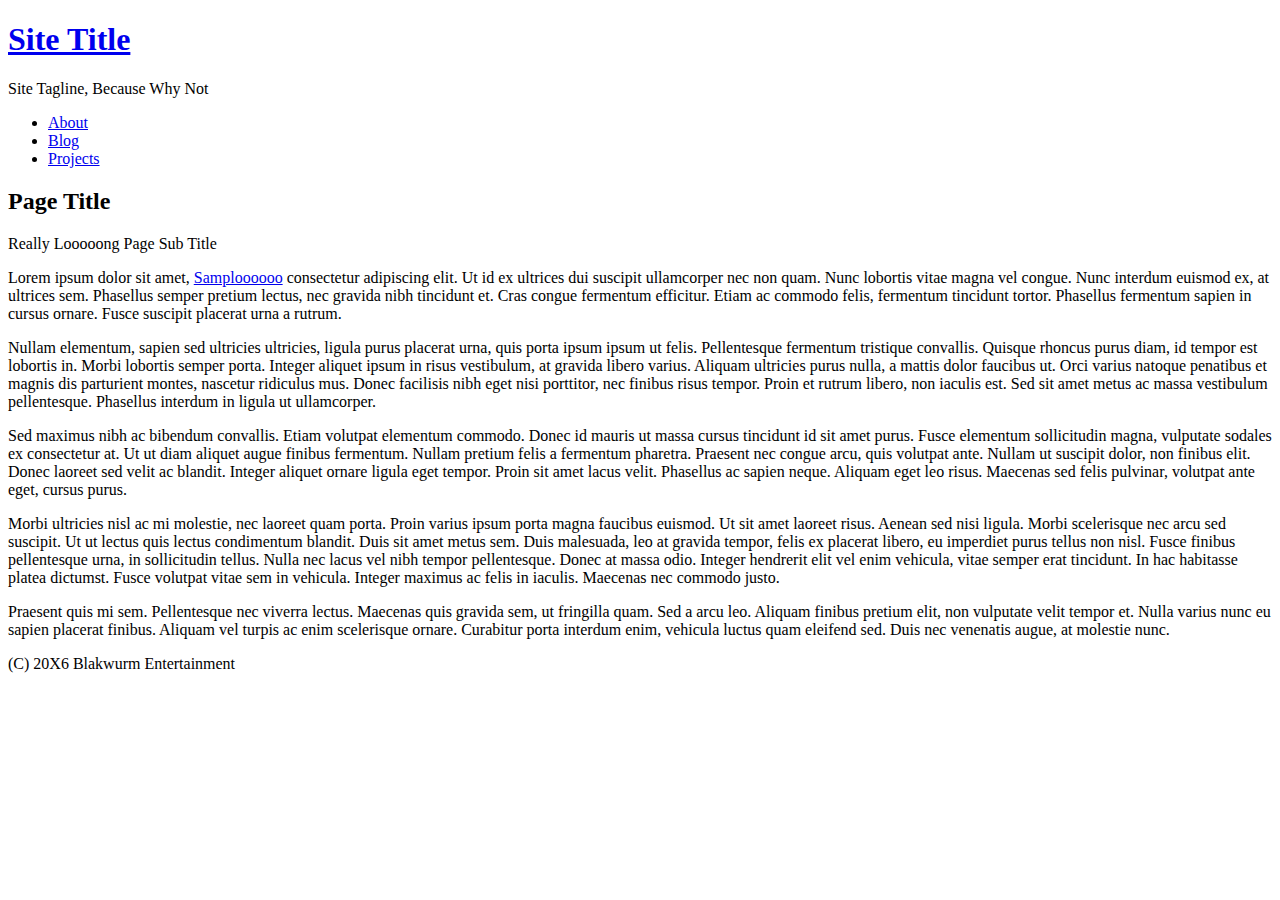
==== mock.html @ 61cbb8dd "Begin properly designing site" ====
<!doctype html>

<html lang="en">
<head>
  <meta charset="utf-8" />

  <title>Template</title>
  <meta name="viewport" content="width=device-width, initial-scale=1" />

  <link rel="stylesheet" href="/css/ondeck.css" />

  <script src="/js/main.js"></script>
</head>

<body>
		
	<h1 class="sitetitle"><a class="rootlink" href="/">Site Title</a></h1>
	<p class="sitetagline">Site Tagline, Because Why Not</p>
	<div class="navbar">
		<ul>
			<li><a href="#">About</a></li>
			<li><a href="#">Blog</a></li>
			<li><a href="#">Projects</a></li>

		</ul>
	</div>

	<h2 class="pagetitle">Page Title</h2>	
	<p class="pagesubtitle">Really Looooong Page Sub Title</p>
	<div class="pagecontent">
		<p>
Lorem ipsum dolor sit amet, <a href="https://google.com">Samploooooo</a> consectetur adipiscing elit. Ut id ex ultrices dui suscipit ullamcorper nec non quam. Nunc lobortis vitae magna vel congue. Nunc interdum euismod ex, at ultrices sem. Phasellus semper pretium lectus, nec gravida nibh tincidunt et. Cras congue fermentum efficitur. Etiam ac commodo felis, fermentum tincidunt tortor. Phasellus fermentum sapien in cursus ornare. Fusce suscipit placerat urna a rutrum.
</p>
<p>
Nullam elementum, sapien sed ultricies ultricies, <a>ligula</a> purus placerat urna, quis porta ipsum ipsum ut felis. Pellentesque fermentum tristique convallis. Quisque rhoncus purus diam, id tempor est lobortis in. Morbi lobortis semper porta. Integer aliquet ipsum in risus vestibulum, at gravida libero varius. Aliquam ultricies purus nulla, a mattis dolor faucibus ut. Orci varius natoque penatibus et magnis dis parturient montes, nascetur ridiculus mus. Donec facilisis nibh eget nisi porttitor, nec finibus risus tempor. Proin et rutrum libero, non iaculis est. Sed sit amet metus ac massa vestibulum pellentesque. Phasellus interdum in ligula ut ullamcorper.
</p>
<p>
Sed maximus nibh ac bibendum convallis. Etiam volutpat elementum commodo. Donec id mauris ut massa cursus tincidunt id sit amet purus. Fusce elementum sollicitudin magna, vulputate sodales ex consectetur at. Ut ut diam aliquet augue finibus fermentum. Nullam pretium felis a fermentum pharetra. Praesent nec congue arcu, quis volutpat ante. Nullam ut suscipit dolor, non finibus elit. Donec laoreet sed velit ac blandit. Integer aliquet ornare ligula eget tempor. Proin sit amet lacus velit. Phasellus ac sapien neque. Aliquam eget leo risus. Maecenas sed felis pulvinar, volutpat ante eget, cursus purus.
</p>
<p>
Morbi ultricies nisl ac mi molestie, nec laoreet quam porta. Proin varius ipsum porta magna faucibus euismod. Ut sit amet laoreet risus. Aenean sed nisi ligula. Morbi scelerisque nec arcu sed suscipit. Ut ut lectus quis lectus condimentum blandit. Duis sit amet metus sem. Duis malesuada, leo at gravida tempor, felis ex placerat libero, eu imperdiet purus tellus non nisl. Fusce finibus pellentesque urna, in sollicitudin tellus. Nulla nec lacus vel nibh tempor pellentesque. Donec at massa odio. Integer hendrerit elit vel enim vehicula, vitae semper erat tincidunt. In hac habitasse platea dictumst. Fusce volutpat vitae sem in vehicula. Integer maximus ac felis in iaculis. Maecenas nec commodo justo.
</p>
<p>
Praesent quis mi sem. Pellentesque nec viverra lectus. Maecenas quis gravida sem, ut fringilla quam. Sed a arcu leo. Aliquam finibus pretium elit, non vulputate velit tempor et. Nulla varius nunc eu sapien placerat finibus. Aliquam vel turpis ac enim scelerisque ornare. Curabitur porta interdum enim, vehicula luctus quam eleifend sed. Duis nec venenatis augue, at molestie nunc.
</p>
	</div>
	<p class="copyright">(C) 20X6 Blakwurm Entertainment</p>
</body>
</html>
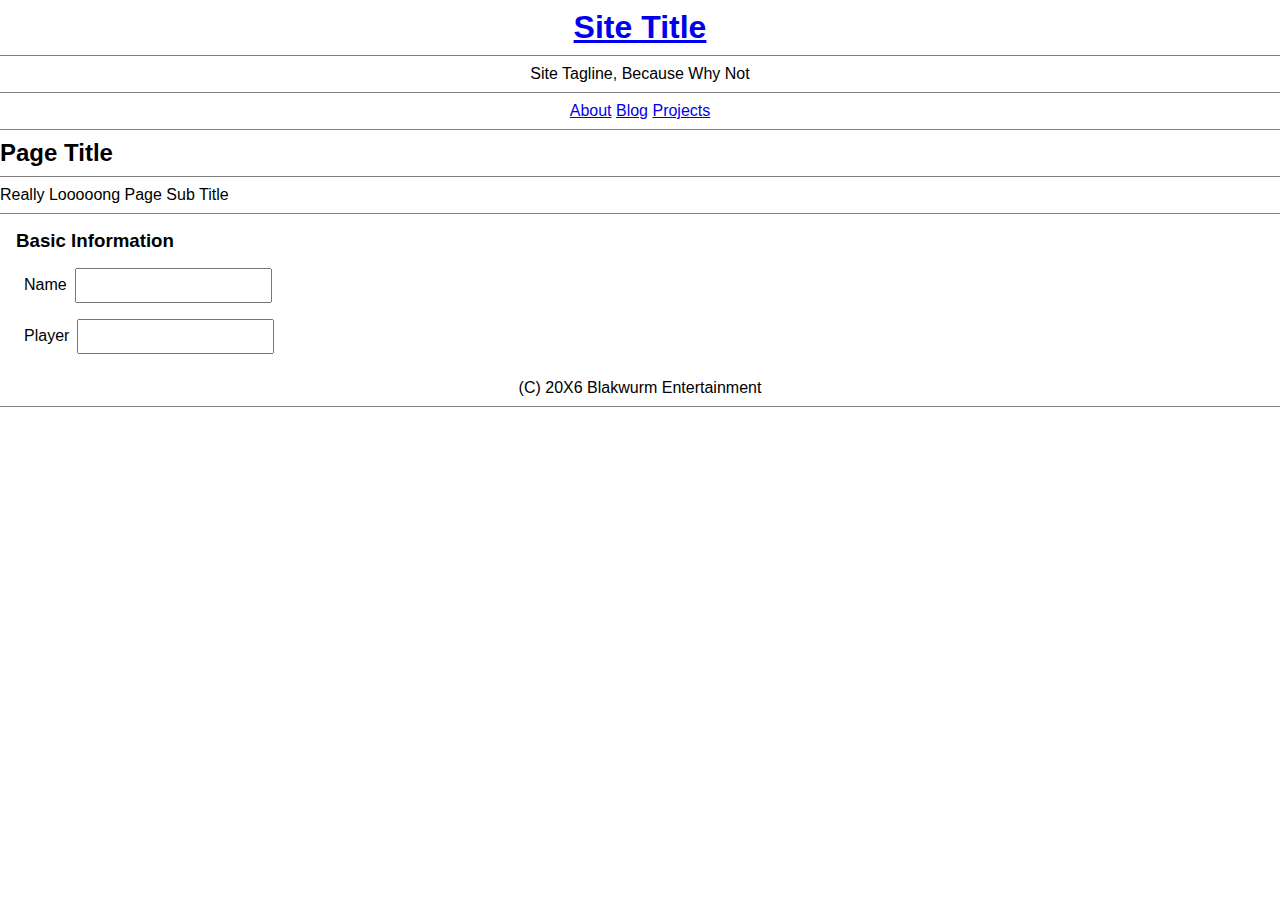
==== commit 5bb6d1d0: "Pick away at design" ====
--- a/mock.html
+++ b/mock.html
@@ -29,21 +29,11 @@
 	<h2 class="pagetitle">Page Title</h2>	
 	<p class="pagesubtitle">Really Looooong Page Sub Title</p>
 	<div class="pagecontent">
-		<p>
-Lorem ipsum dolor sit amet, <a href="https://google.com">Samploooooo</a> consectetur adipiscing elit. Ut id ex ultrices dui suscipit ullamcorper nec non quam. Nunc lobortis vitae magna vel congue. Nunc interdum euismod ex, at ultrices sem. Phasellus semper pretium lectus, nec gravida nibh tincidunt et. Cras congue fermentum efficitur. Etiam ac commodo felis, fermentum tincidunt tortor. Phasellus fermentum sapien in cursus ornare. Fusce suscipit placerat urna a rutrum.
-</p>
-<p>
-Nullam elementum, sapien sed ultricies ultricies, <a>ligula</a> purus placerat urna, quis porta ipsum ipsum ut felis. Pellentesque fermentum tristique convallis. Quisque rhoncus purus diam, id tempor est lobortis in. Morbi lobortis semper porta. Integer aliquet ipsum in risus vestibulum, at gravida libero varius. Aliquam ultricies purus nulla, a mattis dolor faucibus ut. Orci varius natoque penatibus et magnis dis parturient montes, nascetur ridiculus mus. Donec facilisis nibh eget nisi porttitor, nec finibus risus tempor. Proin et rutrum libero, non iaculis est. Sed sit amet metus ac massa vestibulum pellentesque. Phasellus interdum in ligula ut ullamcorper.
-</p>
-<p>
-Sed maximus nibh ac bibendum convallis. Etiam volutpat elementum commodo. Donec id mauris ut massa cursus tincidunt id sit amet purus. Fusce elementum sollicitudin magna, vulputate sodales ex consectetur at. Ut ut diam aliquet augue finibus fermentum. Nullam pretium felis a fermentum pharetra. Praesent nec congue arcu, quis volutpat ante. Nullam ut suscipit dolor, non finibus elit. Donec laoreet sed velit ac blandit. Integer aliquet ornare ligula eget tempor. Proin sit amet lacus velit. Phasellus ac sapien neque. Aliquam eget leo risus. Maecenas sed felis pulvinar, volutpat ante eget, cursus purus.
-</p>
-<p>
-Morbi ultricies nisl ac mi molestie, nec laoreet quam porta. Proin varius ipsum porta magna faucibus euismod. Ut sit amet laoreet risus. Aenean sed nisi ligula. Morbi scelerisque nec arcu sed suscipit. Ut ut lectus quis lectus condimentum blandit. Duis sit amet metus sem. Duis malesuada, leo at gravida tempor, felis ex placerat libero, eu imperdiet purus tellus non nisl. Fusce finibus pellentesque urna, in sollicitudin tellus. Nulla nec lacus vel nibh tempor pellentesque. Donec at massa odio. Integer hendrerit elit vel enim vehicula, vitae semper erat tincidunt. In hac habitasse platea dictumst. Fusce volutpat vitae sem in vehicula. Integer maximus ac felis in iaculis. Maecenas nec commodo justo.
-</p>
-<p>
-Praesent quis mi sem. Pellentesque nec viverra lectus. Maecenas quis gravida sem, ut fringilla quam. Sed a arcu leo. Aliquam finibus pretium elit, non vulputate velit tempor et. Nulla varius nunc eu sapien placerat finibus. Aliquam vel turpis ac enim scelerisque ornare. Curabitur porta interdum enim, vehicula luctus quam eleifend sed. Duis nec venenatis augue, at molestie nunc.
-</p>
+		<div class="sheetmodule charmeta">
+			<h3>Basic Information</h3>
+			<ul><label>Name</label><input></ul>
+			<ul><label>Player</label><input></ul>
+		</div>
 	</div>
 	<p class="copyright">(C) 20X6 Blakwurm Entertainment</p>
 </body>
--- a/css/ondeck.css
+++ b/css/ondeck.css
@@ -0,0 +1,25 @@
+* {
+    margin: 0;
+    padding: 0;
+    font-family: 'Segoe UI', Tahoma, Geneva, Verdana, sans-serif;
+}
+
+.sitetitle, .sitetagline, .navbar, .pagetitle, .pagesubtitle, .copyright {
+    margin: 0 auto;
+    text-align: center;
+    border-bottom: 1px solid grey;
+    padding: 9px 0;
+}
+
+.navbar li {
+    display: inline-block;
+}
+
+.pagetitle, .pagesubtitle {
+    text-align: left;
+}
+
+
+.pagecontent * {
+    padding: 8px;
+}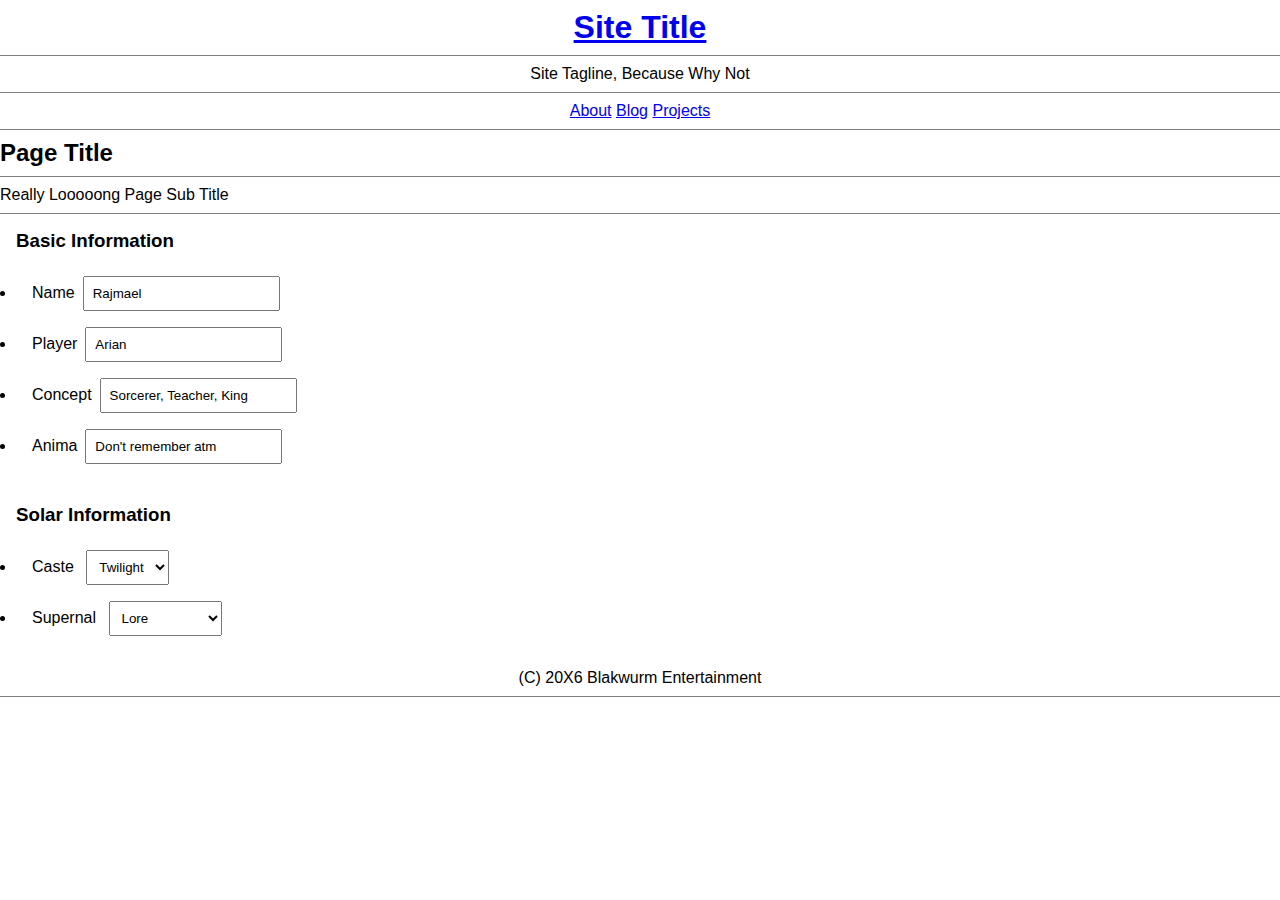
==== commit 1d964199: "Add a bit more. Bit by bit, we'll get there" ====
--- a/mock.html
+++ b/mock.html
@@ -31,8 +31,42 @@
 	<div class="pagecontent">
 		<div class="sheetmodule charmeta">
 			<h3>Basic Information</h3>
-			<ul><label>Name</label><input></ul>
-			<ul><label>Player</label><input></ul>
+			<ul>
+				<li><label for="namefield">Name</label><input value="Rajmael" id="namefield"></li>
+				<li><label for="playerfield">Player</label><input value="Arian" id="playerfield"></li>
+				<li><label for="conceptfield">Concept</label><input value="Sorcerer, Teacher, King" id="conceptfield"></li>
+				<li><label for="animafield">Anima</label><input value="Don't remember atm" id="animafield"></li>
+			</ul>
+		</div>
+		<div class="sheetmodule solarinfo">
+			<h3>Solar Information</h3>
+			<ul>
+				<li>
+					<label for="casteselector">Caste</label>
+					<select id="casteselector">
+						<option value="dawn">Dawn</option>
+						<option value="eclipse">Eclipse</option>
+						<option value="night">Night</option>
+						<option value="zenith">Zenith</option>
+						<option selected="selected" value="twilight">Twilight</option>
+					</select>
+				</li>
+				<li>
+					<label for="supernalselector">Supernal</label>
+					<select id="supernalselector">
+						<option value="athletics">Athletics</option>
+						<option value="awareness">Awareness</option>
+						<option value="brawl">Brawl</option>
+						<option value="bureaucracy">Bureaucracy</option>
+						<option value="dodge">Dodge</option>
+						<option value="integrity">Integrity</option>
+						<option value="linguistics">Linguistics</option>
+						<option value="lore" selected>Lore</option>
+						<option value="medicine">Medicine</option>
+						<option value="occult">Occult</option>
+					</select>
+				</li>
+			</ul>
 		</div>
 	</div>
 	<p class="copyright">(C) 20X6 Blakwurm Entertainment</p>
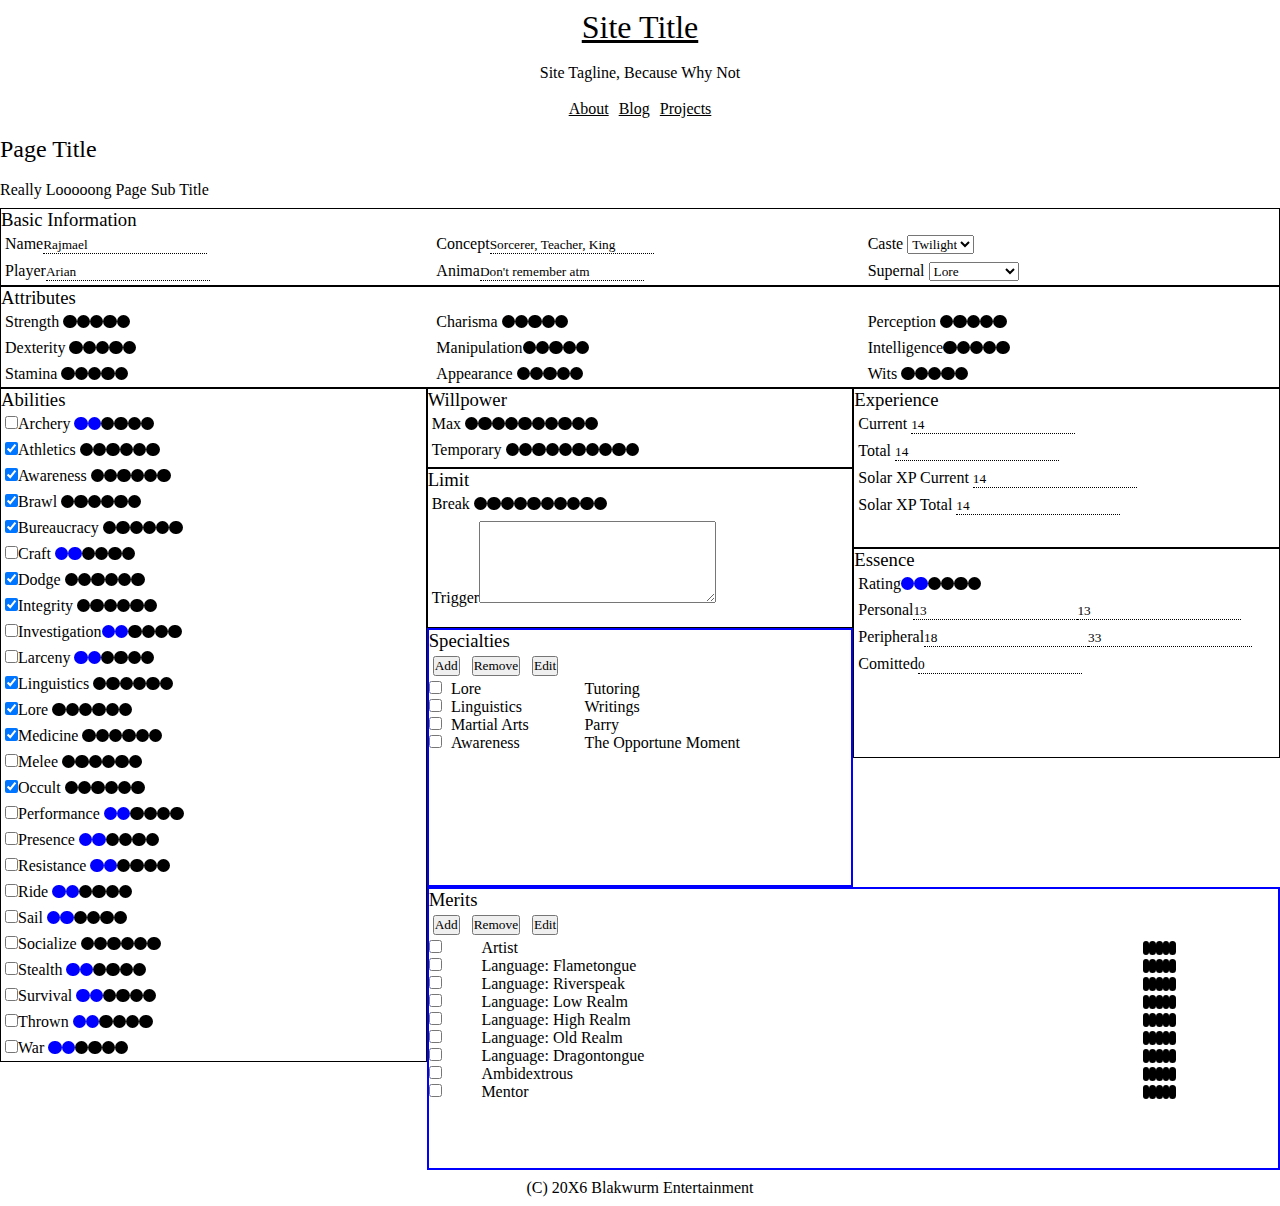
==== commit 830310da: "Add way more to the sheet" ====
--- a/mock.html
+++ b/mock.html
@@ -36,11 +36,6 @@
 				<li><label for="playerfield">Player</label><input value="Arian" id="playerfield"></li>
 				<li><label for="conceptfield">Concept</label><input value="Sorcerer, Teacher, King" id="conceptfield"></li>
 				<li><label for="animafield">Anima</label><input value="Don't remember atm" id="animafield"></li>
-			</ul>
-		</div>
-		<div class="sheetmodule solarinfo">
-			<h3>Solar Information</h3>
-			<ul>
 				<li>
 					<label for="casteselector">Caste</label>
 					<select id="casteselector">
@@ -68,6 +63,115 @@
 				</li>
 			</ul>
 		</div>
+		<div class="sheetmodule attributes">
+			<h3>Attributes</h3>
+			<ul>
+				<li><label>Strength    </label><span class="dots" value="2"><span class="text">2</span><button class="1">1</button><button class="2">2</button><button class="3">3</button><button class="4">4</button><button class="5">5</button></span></li>
+				<li><label>Dexterity   </label><span class="dots" value="4"><span class="text">4</span><button class="1">1</button><button class="2">2</button><button class="3">3</button><button class="4">4</button><button class="5">5</button></span></li>
+				<li><label>Stamina     </label><span class="dots" value="2"><span class="text">2</span><button class="1">1</button><button class="2">2</button><button class="3">3</button><button class="4">4</button><button class="5">5</button></span></li>
+				<li><label>Charisma    </label><span class="dots" value="3"><span class="text">3</span><button class="1">1</button><button class="2">2</button><button class="3">3</button><button class="4">4</button><button class="5">5</button></span></li>
+				<li><label>Manipulation</label><span class="dots" value="3"><span class="text">3</span><button class="1">1</button><button class="2">2</button><button class="3">3</button><button class="4">4</button><button class="5">5</button></span></li>
+				<li><label>Appearance  </label><span class="dots" value="3"><span class="text">3</span><button class="1">1</button><button class="2">2</button><button class="3">3</button><button class="4">4</button><button class="5">5</button></span></li>
+				<li><label>Perception  </label><span class="dots" value="3"><span class="text">3</span><button class="1">1</button><button class="2">2</button><button class="3">3</button><button class="4">4</button><button class="5">5</button></span></li>
+				<li><label>Intelligence</label><span class="dots" value="5"><span class="text">5</span><button class="1">1</button><button class="2">2</button><button class="3">3</button><button class="4">4</button><button class="5">5</button></span></li>
+				<li><label>Wits        </label><span class="dots" value="3"><span class="text">3</span><button class="1">1</button><button class="2">2</button><button class="3">3</button><button class="4">4</button><button class="5">5</button></span></li>
+			</ul>
+		</div>
+		<div class="sheetmodule abilities">
+			<h3>Abilities</h3>
+			<ul>
+				<li><input type="checkbox"><label>Archery       </label><span class="dots" value="0"><span class="text">0</span><button class="0">0</button><button class="1">1</button><button class="2">2</button><button class="3">3</button><button class="4">4</button><button class="5">5</button></span></li>
+				<li><input type="checkbox" checked><label>Athletics    </label><span class="dots" value="3"><span class="text">3</span><button class="0">0</button><button class="1">1</button><button class="2">2</button><button class="3">3</button><button class="4">4</button><button class="5">5</button></span></li>
+				<li><input type="checkbox" checked><label>Awareness    </label><span class="dots" value="4"><span class="text">4</span><button class="0">0</button><button class="1">1</button><button class="2">2</button><button class="3">3</button><button class="4">4</button><button class="5">5</button></span></li>
+				<li><input type="checkbox" checked><label>Brawl        </label><span class="dots" value="1"><span class="text">1</span><button class="0">0</button><button class="1">1</button><button class="2">2</button><button class="3">3</button><button class="4">4</button><button class="5">5</button></span></li>
+				<li><input type="checkbox" checked><label>Bureaucracy  </label><span class="dots" value="2"><span class="text">2</span><button class="0">0</button><button class="1">1</button><button class="2">2</button><button class="3">3</button><button class="4">4</button><button class="5">5</button></span></li>
+				<li><input type="checkbox"><label>Craft         </label><span class="dots" value="0"><span class="text">0</span><button class="0">0</button><button class="1">1</button><button class="2">2</button><button class="3">3</button><button class="4">4</button><button class="5">5</button></span></li>
+				<li><input type="checkbox" checked><label>Dodge        </label><span class="dots" value="3"><span class="text">3</span><button class="0">0</button><button class="1">1</button><button class="2">2</button><button class="3">3</button><button class="4">4</button><button class="5">5</button></span></li>
+				<li><input type="checkbox" checked><label>Integrity    </label><span class="dots" value="2"><span class="text">2</span><button class="0">0</button><button class="1">1</button><button class="2">2</button><button class="3">3</button><button class="4">4</button><button class="5">5</button></span></li>
+				<li><input type="checkbox" ><label>Investigation</label><span class="dots" value="0"><span class="text">0</span><button class="0">0</button><button class="1">1</button><button class="2">2</button><button class="3">3</button><button class="4">4</button><button class="5">5</button></span></li>
+				<li><input type="checkbox" ><label>Larceny      </label><span class="dots" value="0"><span class="text">0</span><button class="0">0</button><button class="1">1</button><button class="2">2</button><button class="3">3</button><button class="4">4</button><button class="5">5</button></span></li>
+				<li><input type="checkbox" checked><label>Linguistics  </label><span class="dots" value="2"><span class="text">2</span><button class="0">0</button><button class="1">1</button><button class="2">2</button><button class="3">3</button><button class="4">4</button><button class="5">5</button></span></li>
+				<li><input type="checkbox" checked><label>Lore         </label><span class="dots" value="5"><span class="text">5</span><button class="0">0</button><button class="1">1</button><button class="2">2</button><button class="3">3</button><button class="4">4</button><button class="5">5</button></span></li>
+				<li><input type="checkbox" checked><label>Medicine     </label><span class="dots" value="4"><span class="text">4</span><button class="0">0</button><button class="1">1</button><button class="2">2</button><button class="3">3</button><button class="4">4</button><button class="5">5</button></span></li>
+				<li><input type="checkbox" ><label>Melee        </label><span class="dots" value="1"><span class="text">1</span><button class="0">0</button><button class="1">1</button><button class="2">2</button><button class="3">3</button><button class="4">4</button><button class="5">5</button></span></li>
+				<li><input type="checkbox" checked><label>Occult       </label><span class="dots" value="4"><span class="text">4</span><button class="0">0</button><button class="1">1</button><button class="2">2</button><button class="3">3</button><button class="4">4</button><button class="5">5</button></span></li>
+				<li><input type="checkbox" ><label>Performance  </label><span class="dots" value="0"><span class="text">0</span><button class="0">0</button><button class="1">1</button><button class="2">2</button><button class="3">3</button><button class="4">4</button><button class="5">5</button></span></li>
+				<li><input type="checkbox" ><label>Presence     </label><span class="dots" value="0"><span class="text">0</span><button class="0">0</button><button class="1">1</button><button class="2">2</button><button class="3">3</button><button class="4">4</button><button class="5">5</button></span></li>
+				<li><input type="checkbox" ><label>Resistance   </label><span class="dots" value="0"><span class="text">0</span><button class="0">0</button><button class="1">1</button><button class="2">2</button><button class="3">3</button><button class="4">4</button><button class="5">5</button></span></li>
+				<li><input type="checkbox" ><label>Ride         </label><span class="dots" value="0"><span class="text">0</span><button class="0">0</button><button class="1">1</button><button class="2">2</button><button class="3">3</button><button class="4">4</button><button class="5">5</button></span></li>
+				<li><input type="checkbox" ><label>Sail         </label><span class="dots" value="0"><span class="text">0</span><button class="0">0</button><button class="1">1</button><button class="2">2</button><button class="3">3</button><button class="4">4</button><button class="5">5</button></span></li>
+				<li><input type="checkbox" ><label>Socialize    </label><span class="dots" value="3"><span class="text">3</span><button class="0">0</button><button class="1">1</button><button class="2">2</button><button class="3">3</button><button class="4">4</button><button class="5">5</button></span></li>
+				<li><input type="checkbox" ><label>Stealth      </label><span class="dots" value="0"><span class="text">0</span><button class="0">0</button><button class="1">1</button><button class="2">2</button><button class="3">3</button><button class="4">4</button><button class="5">5</button></span></li>
+				<li><input type="checkbox" ><label>Survival     </label><span class="dots" value="0"><span class="text">0</span><button class="0">0</button><button class="1">1</button><button class="2">2</button><button class="3">3</button><button class="4">4</button><button class="5">5</button></span></li>
+				<li><input type="checkbox" ><label>Thrown       </label><span class="dots" value="0"><span class="text">0</span><button class="0">0</button><button class="1">1</button><button class="2">2</button><button class="3">3</button><button class="4">4</button><button class="5">5</button></span></li>
+				<li><input type="checkbox" ><label>War          </label><span class="dots" value="0"><span class="text">0</span><button class="0">0</button><button class="1">1</button><button class="2">2</button><button class="3">3</button><button class="4">4</button><button class="5">5</button></span></li>
+			</ul>
+		</div>
+		<div class="sheetmodule willpower">
+			<h3>Willpower</h3>
+			<ul>
+				<li><label>Max</label> <span class="dots" value="3"><span class="text">3</span><button class="1">1</button><button class="2">2</button><button class="3">3</button><button class="4">4</button><button class="5">5</button><button class="6">6</button><button class="7">7</button><button class="8">8</button><button class="9">9</button><button class="10">10</button></span></li>
+				<li><label>Temporary</label> <span class="dots" value="3"><span class="text">3</span><button class="1">1</button><button class="2">2</button><button class="3">3</button><button class="4">4</button><button class="5">5</button><button class="6">6</button><button class="7">7</button><button class="8">8</button><button class="9">9</button><button class="10">10</button></span></li>
+			</ul>
+		</div>
+		<div class="sheetmodule limit">
+			<h3>Limit</h3>
+			<ul>
+				<li><label>Break</label> <span class="dots" value="3"><span class="text">3</span><button class="1">1</button><button class="2">2</button><button class="3">3</button><button class="4">4</button><button class="5">5</button><button class="6">6</button><button class="7">7</button><button class="8">8</button><button class="9">9</button><button class="10">10</button></span></li>
+				<li><label>Trigger</label><textarea cols="30" rows="5"></textarea></li>
+			</ul>
+		</div>
+		<div class="sheetmodule experience">
+			<h3>Experience</h3>
+			<ul>
+				<li><label>Current</label> <input type="number" value="14"></li>
+				<li><label>Total</label> <input type="number" value="14"></li>
+				<li><label>Solar XP Current</label> <input type="number" value="14"></li>
+				<li><label>Solar XP Total</label> <input type="number" value="14"></li>
+			</ul>
+		</div>
+		<div class="sheetmodule essence">
+			<h3>Essence</h3>
+			<ul>
+				<li><label>Rating</label><span class="dots" value="0"><span class="text">0</span><button class="0">0</button><button class="1">1</button><button class="2">2</button><button class="3">3</button><button class="4">4</button><button class="5">5</button></span></li>
+				<li><label>Personal</label><input type="number" value="13"><input type="number" value="13"></li>
+				<li><label>Peripheral</label><input type="number" value="18"><input type="number" value="33"></li>
+				<li><label>Comitted</label><input type="number" value="0"></li>
+			</ul>
+		</div>
+		<div class="sheetmodule specialties editablelist">
+			<h3>Specialties</h3>
+			<ul class="buttonbar">
+				<li><button>Add</button></li>
+				<li><button>Remove</button></li>
+				<li><button>Edit</button></li>
+			</ul>
+			<ul class="items">
+				<li value="0"><input type="checkbox"><label class="ability">Lore</label>Tutoring </li>
+				<li value="1"><input type="checkbox"><label class="ability">Linguistics</label>Writings</li>
+				<li value="2"><input type="checkbox"><label class="ability">Martial Arts</label>Parry</li>
+				<li value="3"><input type="checkbox"><label class="ability">Awareness</label>The Opportune Moment</li>
+			</ul>
+		</div>
+		<div class="sheetmodule merits editablelist">
+			<h3>Merits</h3>
+			<ul class="buttonbar">
+				<li><button>Add</button></li>
+				<li><button>Remove</button></li>
+				<li><button>Edit</button></li>
+			</ul>
+			<ul class="items">
+				<li value="0"><input type="checkbox"> <label>Artist</label><span class="dots" value="3"><span class="text">3</span><button class="1">1</button><button class="2">2</button><button class="3">3</button><button class="4">4</button><button class="5">5</button></span></li>
+				<li value="1"><input type="checkbox"> <label>Language: Flametongue</label><span class="dots" value="1"><span class="text">1</span><button class="1">1</button><button class="2">2</button><button class="3">3</button><button class="4">4</button><button class="5">5</button></span></li>
+				<li value="2"><input type="checkbox"> <label>Language: Riverspeak</label><span class="dots" value="1"><span class="text">1</span><button class="1">1</button><button class="2">2</button><button class="3">3</button><button class="4">4</button><button class="5">5</button></span></li>
+				<li value="3"><input type="checkbox"> <label>Language: Low Realm</label><span class="dots" value="1"><span class="text">1</span><button class="1">1</button><button class="2">2</button><button class="3">3</button><button class="4">4</button><button class="5">5</button></span></li>
+				<li value="4"><input type="checkbox"> <label>Language: High Realm</label><span class="dots" value="1"><span class="text">1</span><button class="1">1</button><button class="2">2</button><button class="3">3</button><button class="4">4</button><button class="5">5</button></span></li>
+				<li value="5"><input type="checkbox"> <label>Language: Old Realm</label><span class="dots" value="1"><span class="text">1</span><button class="1">1</button><button class="2">2</button><button class="3">3</button><button class="4">4</button><button class="5">5</button></span></li>
+				<li value="6"><input type="checkbox"> <label>Language: Dragontongue</label><span class="dots" value="1"><span class="text">1</span><button class="1">1</button><button class="2">2</button><button class="3">3</button><button class="4">4</button><button class="5">5</button></span></li>
+				<li value="7"><input type="checkbox"> <label>Ambidextrous</label><span class="dots" value="1"><span class="text">1</span><button class="1">1</button><button class="2">2</button><button class="3">3</button><button class="4">4</button><button class="5">5</button></span></li>
+				<li value="8"><input type="checkbox"> <label>Mentor</label><span class="dots" value="3"><span class="text">3</span><button class="1">1</button><button class="2">2</button><button class="3">3</button><button class="4">4</button><button class="5">5</button></span></li>
+			</ul>
+		</div>
 	</div>
 	<p class="copyright">(C) 20X6 Blakwurm Entertainment</p>
 </body>
--- a/css/ondeck.css
+++ b/css/ondeck.css
@@ -1,18 +1,32 @@
+@import url("https://fontlibrary.org/face/averia");
+@import url("https://fontlibrary.org/face/nazi-typewriter");
+
 * {
     margin: 0;
     padding: 0;
-    font-family: 'Segoe UI', Tahoma, Geneva, Verdana, sans-serif;
+    font-family: 'NaziTypewriterRegular';
+    font-weight: normal;
+    font-style: normal;
+}
+
+body {
+    background-color: white;
+    color: black;
+}
+
+a {
+    color: inherit;
 }
 
 .sitetitle, .sitetagline, .navbar, .pagetitle, .pagesubtitle, .copyright {
     margin: 0 auto;
     text-align: center;
-    border-bottom: 1px solid grey;
     padding: 9px 0;
 }
 
 .navbar li {
     display: inline-block;
+    padding: 0 3px;
 }
 
 .pagetitle, .pagesubtitle {
@@ -20,6 +34,142 @@
 }
 
 
-.pagecontent * {
-    padding: 8px;
-}+
+input {
+    display: inline-block;
+    border: none;
+    border-bottom: 1px dotted black;
+}
+
+.pagecontent {
+    display: grid;
+    grid-auto-flow: dense;
+    grid-template-rows: min-content min-content auto;
+    grid-template-columns: repeat(9, 1fr);
+    margin: 0;
+    padding: 0;
+}
+
+.pagecontent .sheetmodule {
+    border: 1px solid black;
+    grid-column: span 9;
+}
+
+.pagecontent .sheetmodule ul li{
+    padding: 4px;
+}
+
+.pagecontent .sheetmodule ul li {
+    list-style: none;
+}
+
+.sheetmodule.editablelist {
+    border: 2px solid blue;
+}
+.sheetmodule.editablelist .buttonbar li {
+    display: inline-block;
+}
+.sheetmodule.editablelist .items {
+    display: table;
+    width: 100%;
+}
+.sheetmodule.editablelist .items li {
+    display: table-row;
+}
+.sheetmodule.editablelist .items li * {
+    display: table-cell;
+    width: max-content;
+}
+
+.dots {
+    display: inline-block;
+    width: max-content;
+
+}
+.sheetmodule span.dots span.text, span.dots span.text {
+    display: none;
+}
+
+span.dots button {
+    border: none;
+    background: black;
+    border-radius: 25px;
+    width: 1em;
+    height: 1em;
+    color: transparent;
+}
+ 
+span.dots[value*="0"] button:nth-child(-n+3) {
+    background: blue;
+}
+
+@media (min-width: 600px) {
+    .pagecontent {
+        grid-template-rows:
+         [sheet-top] 
+         auto
+         [attribute-top]
+         auto
+         [common-top]
+         5em
+         [will-bottom]
+         5em
+         [exp-bottom]
+         5em
+         [limit-bottom]
+         auto
+         [essence-bottom]
+         auto
+         [specialty-bottom]
+         auto
+         [common-bottom]
+         auto
+         [merit-bottom]
+         ;
+        grid-template-columns:
+        [sheet-far-left]
+        repeat(3, 1fr)
+        [sheet-near-left]
+        repeat(3, 1fr)
+        [sheet-near-right]
+        repeat(3, 1fr)
+        [sheet-far-right]
+        ;
+    }
+    .pagecontent .sheetmodule {
+        grid-column: span 3;
+    }
+    .sheetmodule.charmeta, .sheetmodule.attributes {
+        grid-column: span 9;
+    }
+    .sheetmodule.charmeta ul, .sheetmodule.attributes ul{
+        column-count: 3;
+    }
+    .sheetmodule.abilities {
+        grid-row: common-top/common-bottom;
+    }
+    .sheetmodule.willpower {
+        grid-row: common-top/will-bottom;
+        grid-column: sheet-near-left/sheet-near-right;
+    }
+    .sheetmodule.limit {
+        grid-row: will-bottom/limit-bottom;
+        grid-column: sheet-near-left/sheet-near-right;
+    }
+    .sheetmodule.experience {
+        grid-row: common-top/exp-bottom;
+    }
+    .sheetmodule.essence {
+        grid-row: exp-bottom/essence-bottom;
+    }
+    .sheetmodule.specialties {
+        grid-row: limit-bottom/specialty-bottom;
+        grid-column: sheet-near-left/sheet-near-right;
+    }
+    .sheetmodule.merits {
+        grid-row: specialty-bottom/merit-bottom;
+        grid-column: sheet-near-left/sheet-far-right;
+    }
+
+
+}
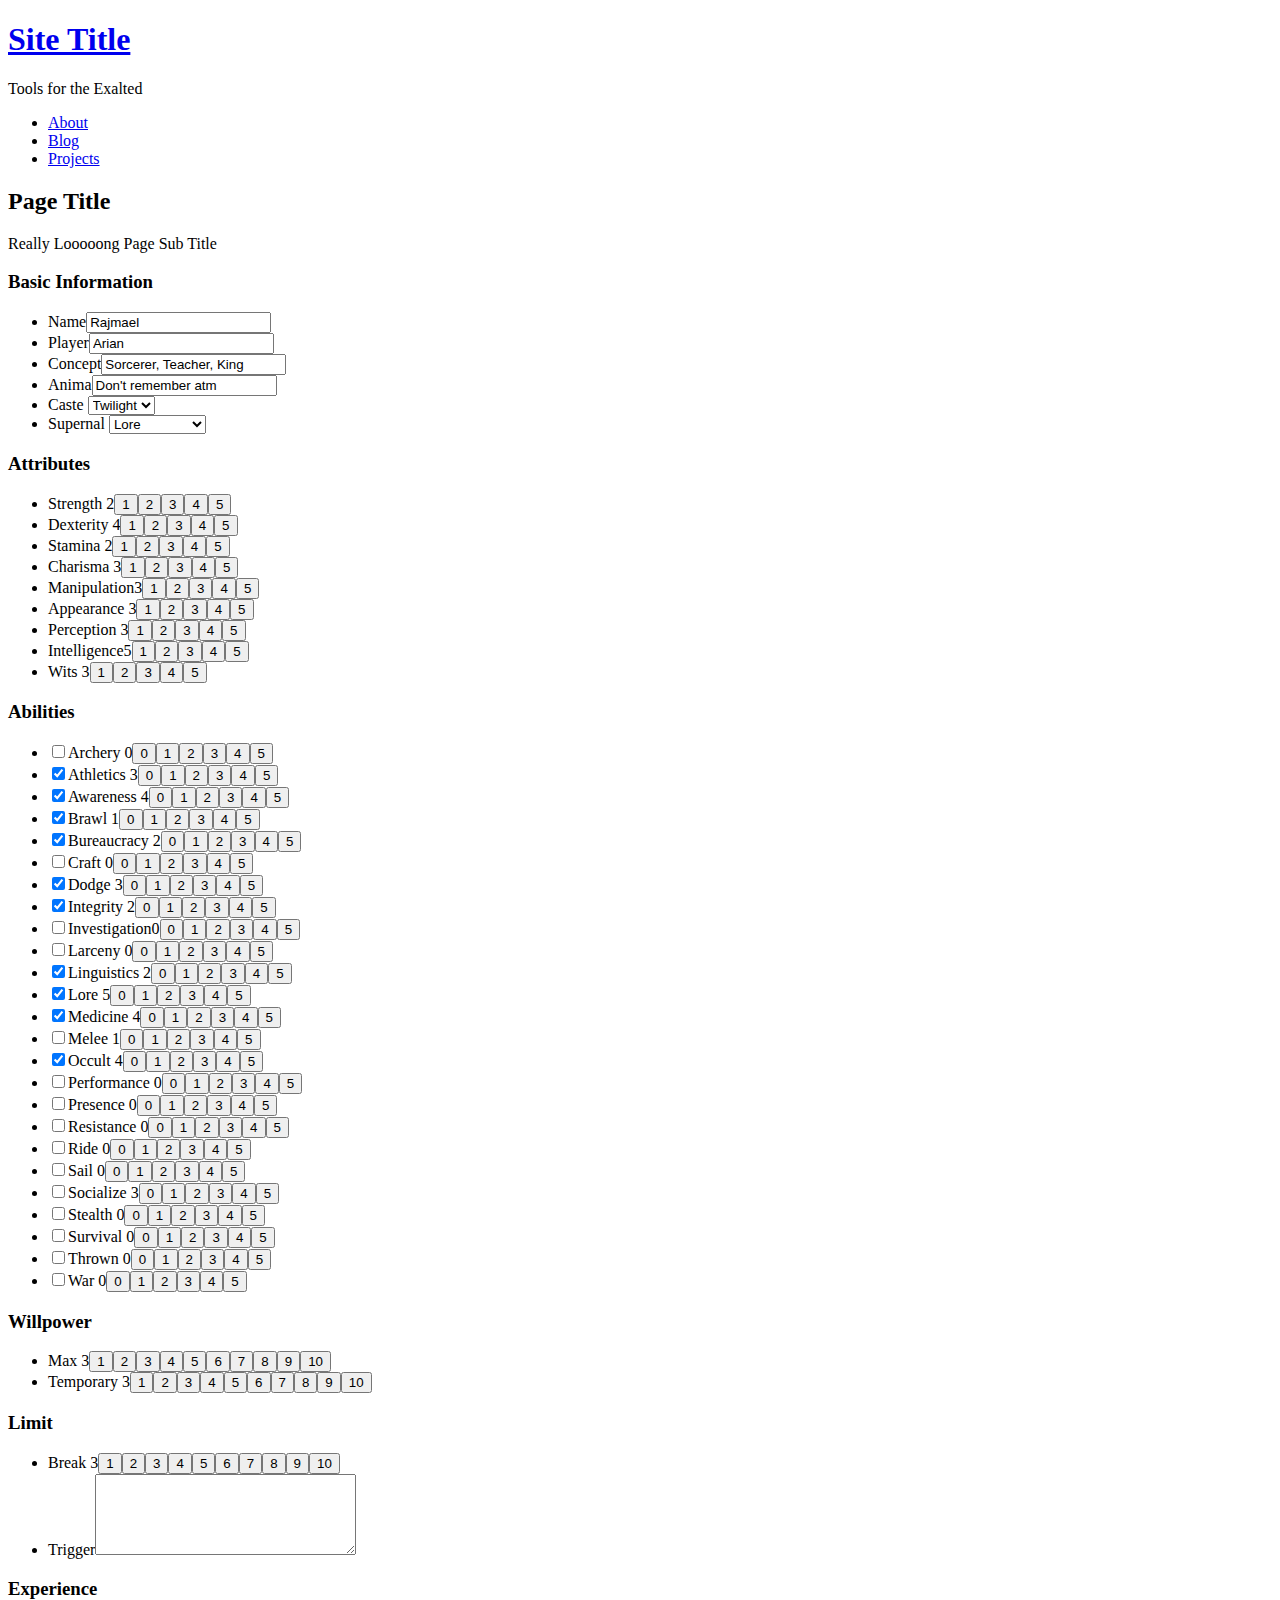
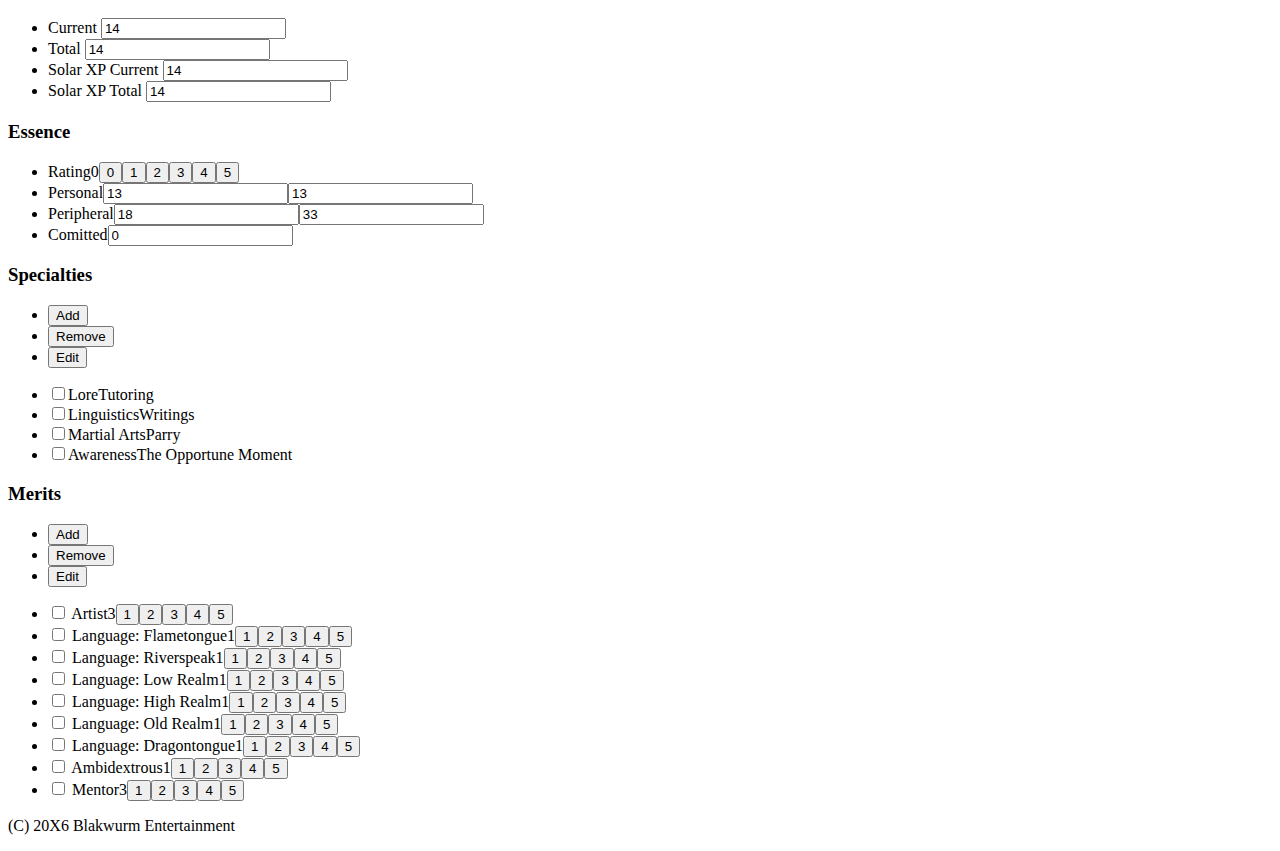
==== commit e9c0970e: "Begin pushing mock into template" ====
--- a/mock.html
+++ b/mock.html
@@ -16,7 +16,7 @@
 <body>
 		
 	<h1 class="sitetitle"><a class="rootlink" href="/">Site Title</a></h1>
-	<p class="sitetagline">Site Tagline, Because Why Not</p>
+	<p class="sitetagline">Tools for the Exalted</p>
 	<div class="navbar">
 		<ul>
 			<li><a href="#">About</a></li>
